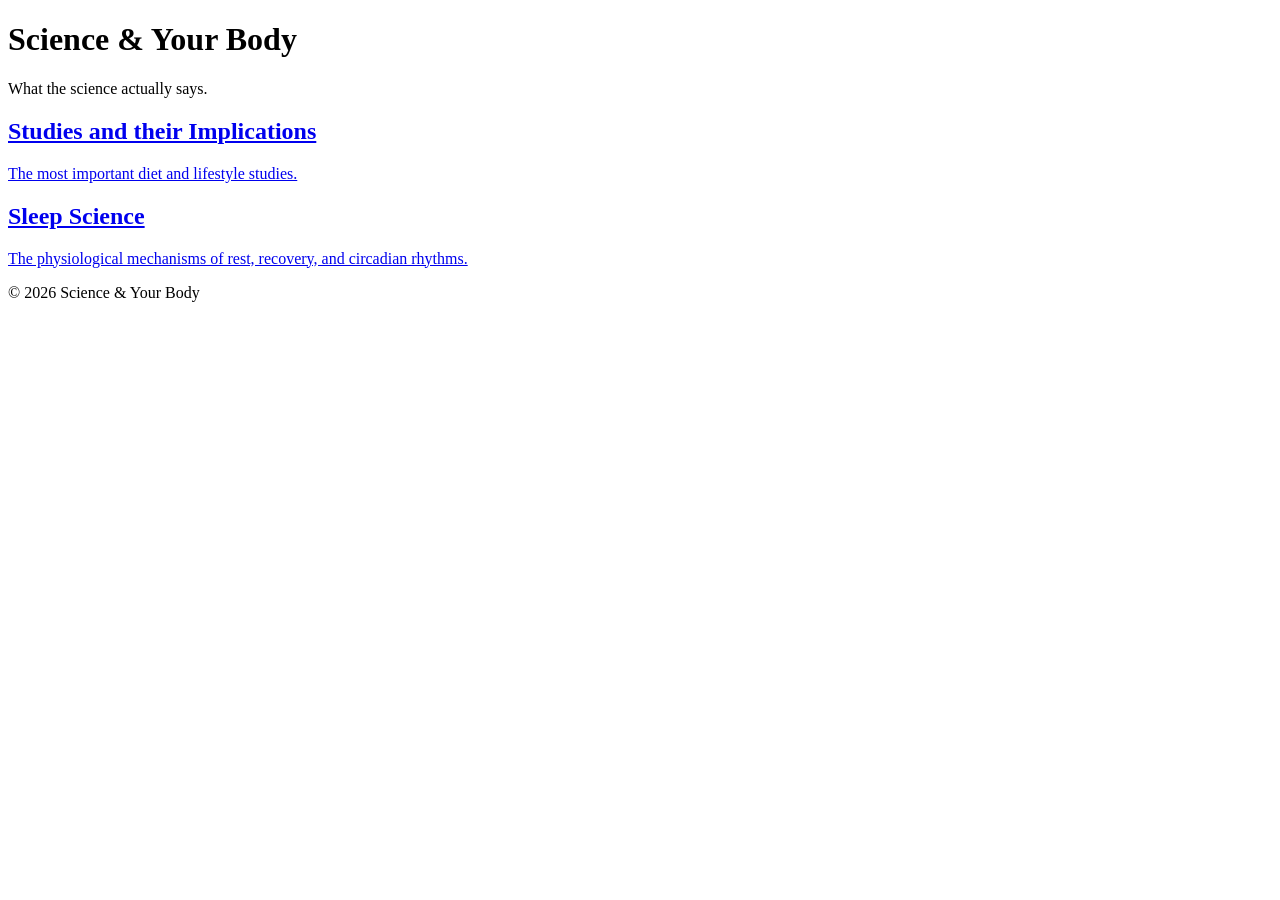
==== index.html @ 32876dc6 "Initial commit" ====
<!DOCTYPE html>
<html lang="en">
<head>
    <meta charset="UTF-8">
    <meta name="viewport" content="width=device-width, initial-scale=1.0">
    <title>Science & Your Body</title>
    <link rel="stylesheet" href="style.css">
</head>
<body>
    <header>
        <h1>Science & Your Body</h1>
        <p>What the science actually says.</p>
    </header>
    
    <main>
        <section class="topic-list">
            <!-- Example Topic 1 -->
            <a href="studies.html" class="topic-card">
                <h2>Studies and their Implications</h2>
                <p>The most important diet and lifestyle studies.</p>
            </a>
            
            <!-- Example Topic 2 -->
            <a href="sleep-science.html" class="topic-card">
                <h2>Sleep Science</h2>
                <p>The physiological mechanisms of rest, recovery, and circadian rhythms.</p>
            </a>
            
            <!-- You can copy and paste the block above to add more topics -->
        </section>
    </main>

    <footer>
        <p>&copy; 2026 Science & Your Body</p>
    </footer>
</body>
</html>
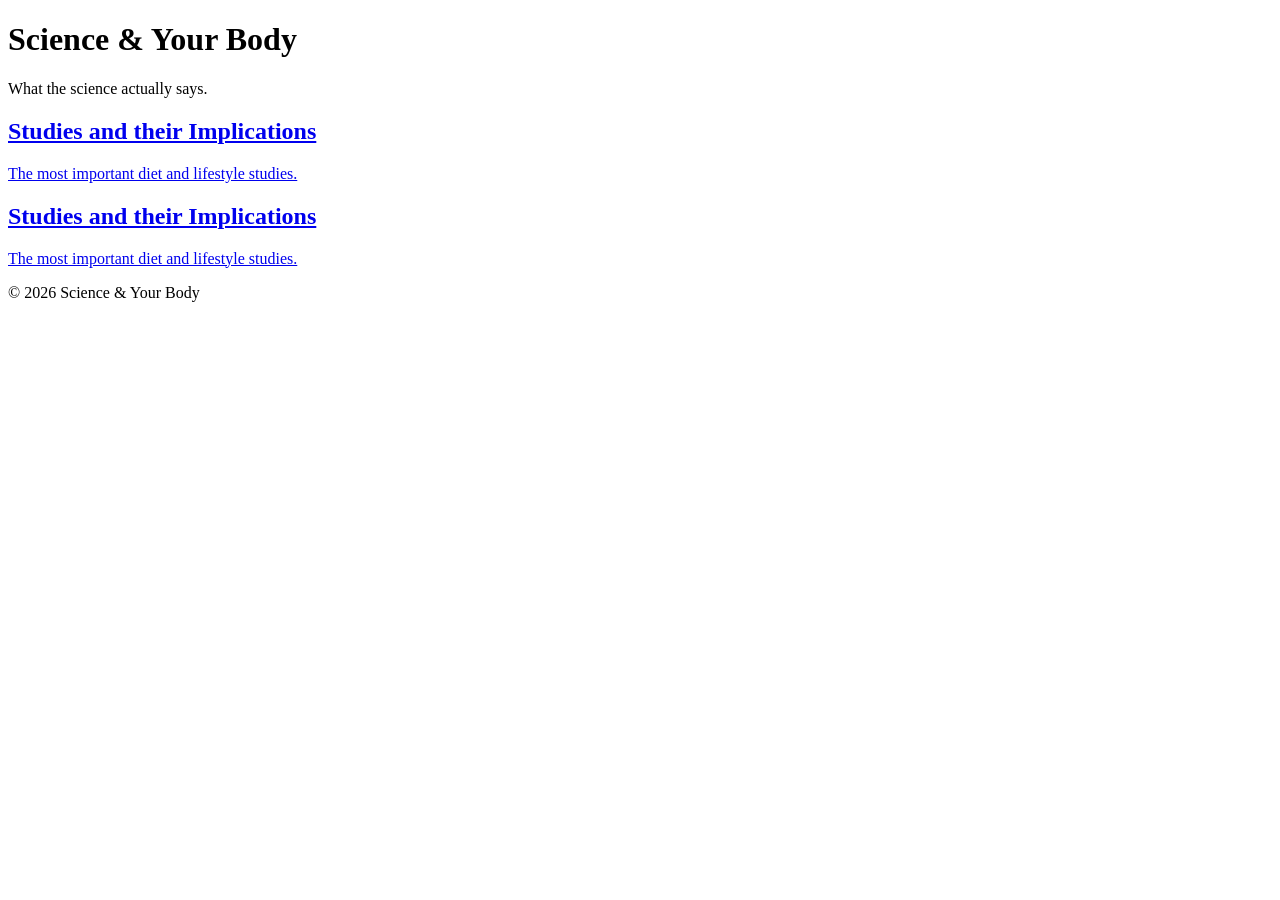
==== commit d76ae5fa: "Update" ====
--- a/index.html
+++ b/index.html
@@ -21,9 +21,9 @@
             </a>
             
             <!-- Example Topic 2 -->
-            <a href="sleep-science.html" class="topic-card">
-                <h2>Sleep Science</h2>
-                <p>The physiological mechanisms of rest, recovery, and circadian rhythms.</p>
+             <a href="studies.html" class="topic-card">
+                <h2>Studies and their Implications</h2>
+                <p>The most important diet and lifestyle studies.</p>
             </a>
             
             <!-- You can copy and paste the block above to add more topics -->
